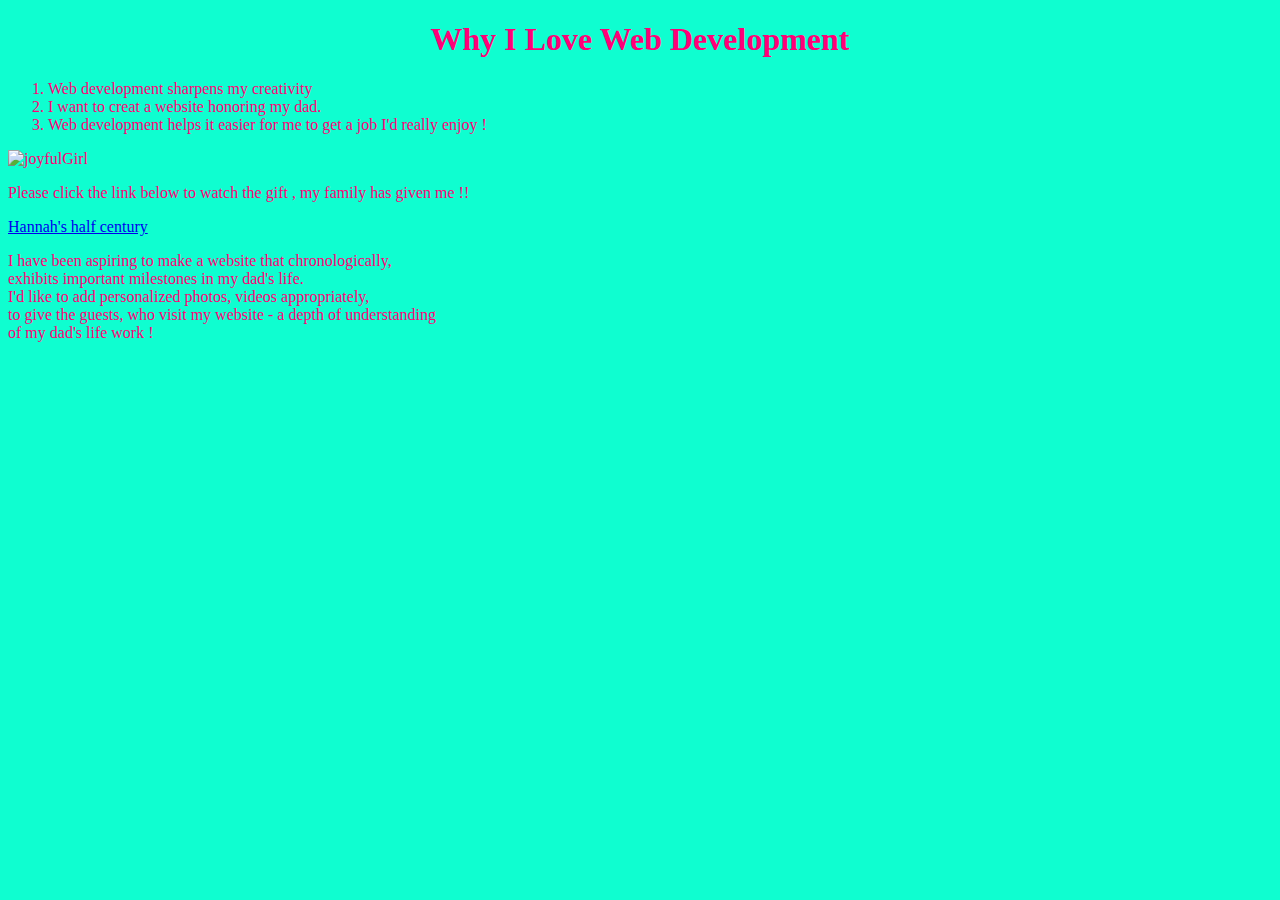
==== index.html @ 6358d333 "changed name to indexDOThtml" ====
<!DOCTYPE html>
<!-- file:///C:/Users/h19sl/Desktop/LC101jan2022/hm2022html/hm2022.html -->
<html>
<head> 
    <title> hm2022 now</title>
<link type="text/css" rel="stylesheet"href="style01.css"/>
 
<script type="text/javascript" src="hm2022.js"> </script>



</head>
<body> 
   <h1> Why I Love Web Development </h1>

<ol>
  <li> Web development sharpens my creativity</li>
  <li> I want to creat a website honoring my dad.</li>
  <li> Web development helps it easier for me to get a job I'd really enjoy !</li>
</ol>
<img src="https://ucarecdn.com/8fcbe4a4-bcbc-4c8a-820e-34d1b9224cee/joyfulGirljpg.jpg" width="400" height="500" alt="joyfulGirl">
<p> Please click the link below to watch the gift , my family has given me !! </p>
 <a href="https://www.youtube.com/watch?v=EdLAub49KxU">Hannah's half century</a>


 <p> I have been aspiring to make a website that chronologically,<br> exhibits important
milestones in my dad's life.<br> I'd like to add personalized photos, videos appropriately,<br> to
give the guests, who visit my website - a depth of understanding <br>of my dad's life work !</p>
 </body>



</html>
---- style01.css ----
body{
    background-color: #0ffed0;
    color: rgb(255, 0, 119)

}
h1 {
    text-align: center;
 }
 
 div {
    text-align: left;
 }
 #exitPage{
     color:#990000;
     font-size:24px;
 }
 #simpleForm1{
     text-align: center;
    color:#ffff66;
    background-color:#660066;
    width:500px;
    height:400px;
 }
 #faultyItems {
    visibility: hidden;   
 }

 
 #launchForm {
    background-color: #ECF0F1;
    text-align: center;
    margin: auto;
    width: 25%;
    border: 3px solid black;
    padding: 10px;
 }
 
 #launchStatusCheck {
    background-color: #ECF0F1;
    text-align: center;
    margin: 50px auto;
    width: 50%;
    border: 3px solid black;
    padding: 10px;
 }
 
 #missionTarget img {
    max-width: 40%;
    max-height: 250px;
 }
 
 #missionTarget {
    background-color: #ECF0F1;
    text-align: center;
    margin: 50px auto;
    width: 50%;
    border: 3px solid black;
    padding: 10px;
 }
 
 button {
    background-color: #419f6a;
    border: none;
    color: white;
    border-radius: 8px;
    width: 25%;
    height: 30px;
    margin: 10px 0;
 }

#shoppingForm{
color:#663300;
background-color:#66ff66;
width:600px;
height:300px;
}
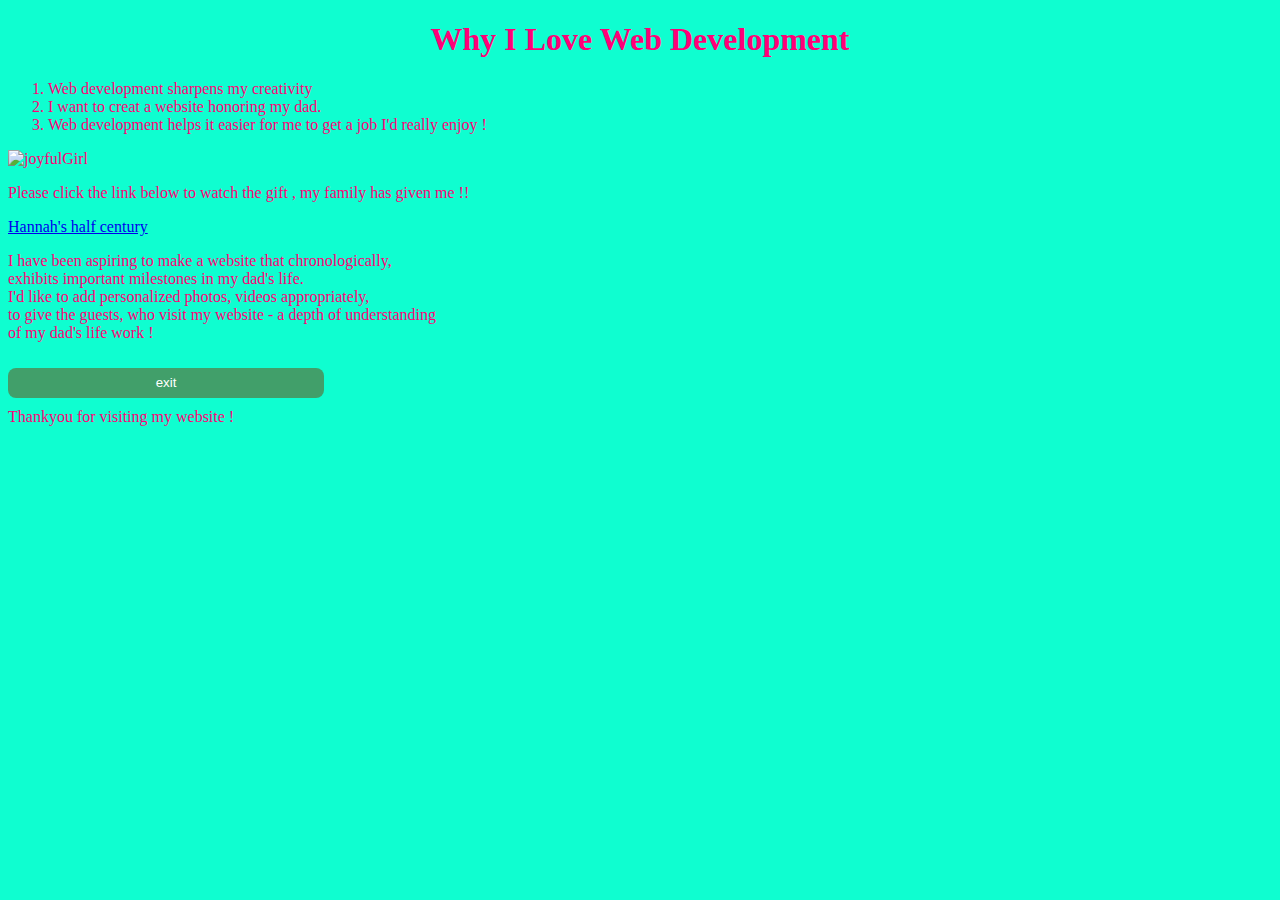
==== commit c20b7700: "f" ====
--- a/index.html
+++ b/index.html
@@ -2,17 +2,12 @@
 <!-- file:///C:/Users/h19sl/Desktop/LC101jan2022/hm2022html/hm2022.html -->
 <html>
 <head> 
-    <title> hm2022 now</title>
+    <title> hm2022 DY fi</title>
 <link type="text/css" rel="stylesheet"href="style01.css"/>
- 
-<script type="text/javascript" src="hm2022.js"> </script>
-
-
-
+ <script type="text/javascript" src="hm2022.js"> </script>
 </head>
 <body> 
    <h1> Why I Love Web Development </h1>
-
 <ol>
   <li> Web development sharpens my creativity</li>
   <li> I want to creat a website honoring my dad.</li>
@@ -21,8 +16,37 @@
 <img src="https://ucarecdn.com/8fcbe4a4-bcbc-4c8a-820e-34d1b9224cee/joyfulGirljpg.jpg" width="400" height="500" alt="joyfulGirl">
 <p> Please click the link below to watch the gift , my family has given me !! </p>
  <a href="https://www.youtube.com/watch?v=EdLAub49KxU">Hannah's half century</a>
+ <p id ="statusReport"> I have been aspiring to make a website that chronologically,<br> exhibits important
+milestones in my dad's life.<br> I'd like to add personalized photos, videos appropriately,<br> to
+give the guests, who visit my website - a depth of understanding <br>of my dad's life work !</p>
+  <button onclick="ExitButton();">exit</button>
+  <div class= "exit"> Thankyou for visiting my website !
+</p>
+
+ </body>
+</html>
 
 
+
+
+
+<!-- <!DOCTYPE html>
+<html>
+<head> 
+    <title> hm2022 now</title>
+<link type="text/css" rel="stylesheet"href="style01.css"/>
+ <script type="text/javascript" src="hm2022.js"> </script>
+</head>
+<body> 
+   <h1> Why I Love Web Development </h1>
+<ol>
+  <li> Web development sharpens my creativity</li>
+  <li> I want to creat a website honoring my dad.</li>
+  <li> Web development helps it easier for me to get a job I'd really enjoy !</li>
+</ol>
+<img src="https://ucarecdn.com/8fcbe4a4-bcbc-4c8a-820e-34d1b9224cee/joyfulGirljpg.jpg" width="400" height="500" alt="joyfulGirl">
+<p> Please click the link below to watch the gift , my family has given me !! </p>
+ <a href="https://www.youtube.com/watch?v=EdLAub49KxU">Hannah's half century</a>
  <p> I have been aspiring to make a website that chronologically,<br> exhibits important
 milestones in my dad's life.<br> I'd like to add personalized photos, videos appropriately,<br> to
 give the guests, who visit my website - a depth of understanding <br>of my dad's life work !</p>
@@ -30,4 +54,4 @@
 
 
 
-</html>+</html> -->--- a/style01.css
+++ b/style01.css
@@ -9,6 +9,10 @@
  
  div {
     text-align: left;
+ }
+
+ .exitMenu{
+   margin-top: 30px;
  }
  #exitPage{
      color:#990000;
--- a/style01.css
+++ b/style01.css
@@ -9,6 +9,10 @@
  
  div {
     text-align: left;
+ }
+
+ .exitMenu{
+   margin-top: 30px;
  }
  #exitPage{
      color:#990000;
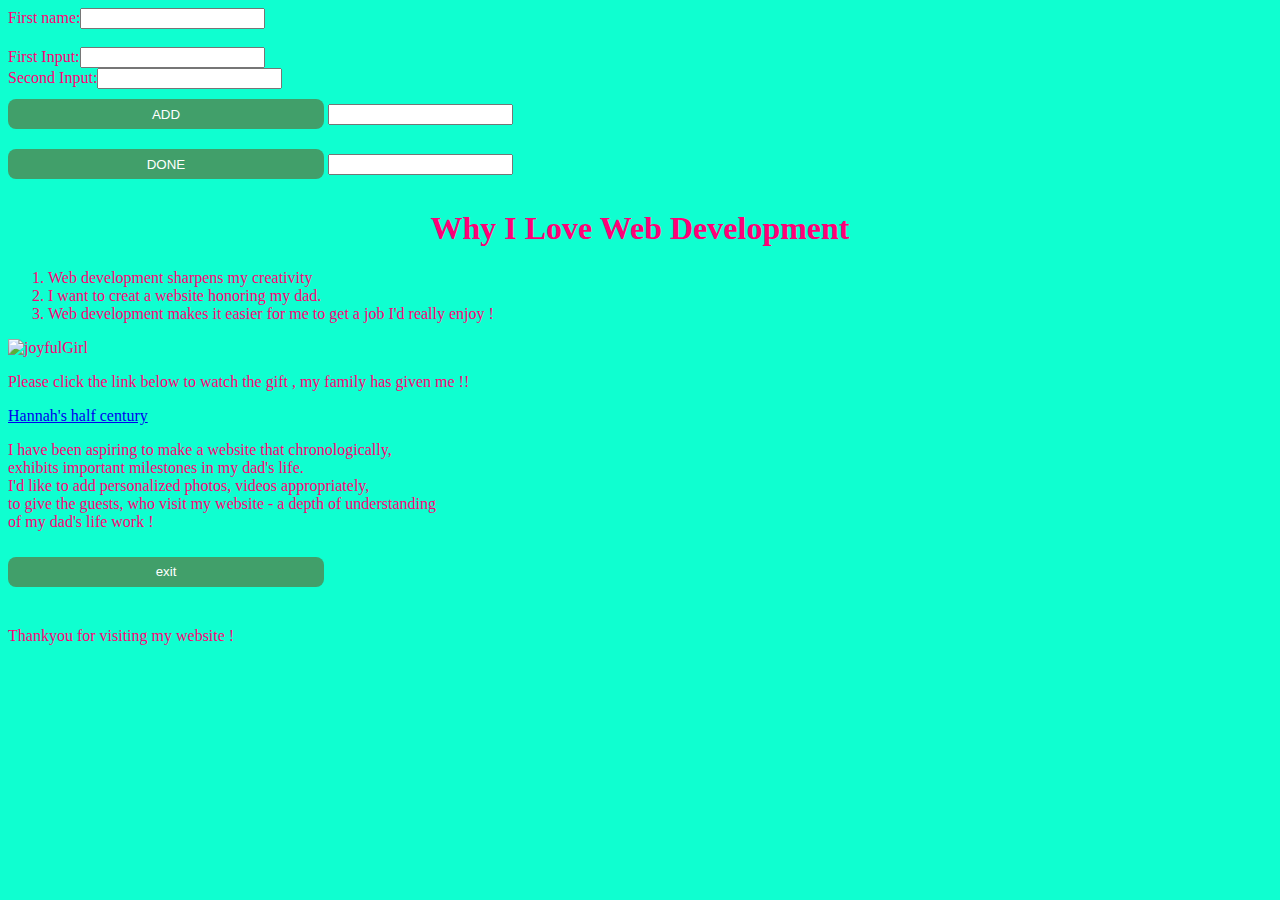
==== commit 55c5780d: "Added js file" ====
--- a/index.html
+++ b/index.html
@@ -1,17 +1,47 @@
 <!DOCTYPE html>
 <!-- file:///C:/Users/h19sl/Desktop/LC101jan2022/hm2022html/hm2022.html -->
-<html>
+<html lang="en">
 <head> 
+  <meta charset="UTF-8">
+  <meta name="viewport" content="width=device-width, initial-scale=1.0">
     <title> hm2022 DY fi</title>
 <link type="text/css" rel="stylesheet"href="style01.css"/>
- <script type="text/javascript" src="hm2022.js"> </script>
+ <!-- <script type="text/javascript" src="hm2022.js"> </script> -->
+ <!-- 2:02 PM 5/2/2024 ThinkXyoutube.com/watch?v=CpbDoJRGcqQ
+  Added material theme to VScode by View Extensions
+   Added 'Live server 5.7.9' as it is imp.
+  We can lauch a development in the local server with LIVE RELOAD
+  feature for static and dynamic pages.
+  SO basically,whenevr you save your html or your html files,
+  it will automatically refresh the webpage and that's how it shows
+  you the live changes that are going to happen .
+YOU DO NOT NEED TO INSTALL xampp SEVER
+
+-->
+
+
+ <!-- <script>
+   alert("Do you want to know why I like web development? Then press OK !");
+
+ </script> -->
+
 </head>
 <body> 
+  <script src="hm2022.js"></script>
+  First name:<input id = "First name"/><br /><br />
+  First Input:<input id="First"/><br />
+  Second Input:<input id="Second"/><br />
+  <button onclick="add()">ADD</button>
+   <input id="answer" />
+   <br />
+   <button onclick="exit()">DONE</button>
+   <input id="exit protocol" />
+</body>
    <h1> Why I Love Web Development </h1>
 <ol>
   <li> Web development sharpens my creativity</li>
   <li> I want to creat a website honoring my dad.</li>
-  <li> Web development helps it easier for me to get a job I'd really enjoy !</li>
+  <li> Web development makes it easier for me to get a job I'd really enjoy !</li>
 </ol>
 <img src="https://ucarecdn.com/8fcbe4a4-bcbc-4c8a-820e-34d1b9224cee/joyfulGirljpg.jpg" width="400" height="500" alt="joyfulGirl">
 <p> Please click the link below to watch the gift , my family has given me !! </p>
@@ -19,8 +49,9 @@
  <p id ="statusReport"> I have been aspiring to make a website that chronologically,<br> exhibits important
 milestones in my dad's life.<br> I'd like to add personalized photos, videos appropriately,<br> to
 give the guests, who visit my website - a depth of understanding <br>of my dad's life work !</p>
-  <button onclick="ExitButton();">exit</button>
-  <div class= "exit"> Thankyou for visiting my website !
+<button onclick="ExitButton();">exit</button>
+  <div class= "exitMenu"> Thankyou for visiting my website !
+
 </p>
 
  </body>
--- a/style01.css
+++ b/style01.css
@@ -1,5 +1,5 @@
 body{
-    background-color: #0ffed0;
+    background-color: #0fffd0;
     color: rgb(255, 0, 119)
 
 }
--- a/style01.css
+++ b/style01.css
@@ -1,5 +1,5 @@
 body{
-    background-color: #0ffed0;
+    background-color: #0fffd0;
     color: rgb(255, 0, 119)
 
 }
